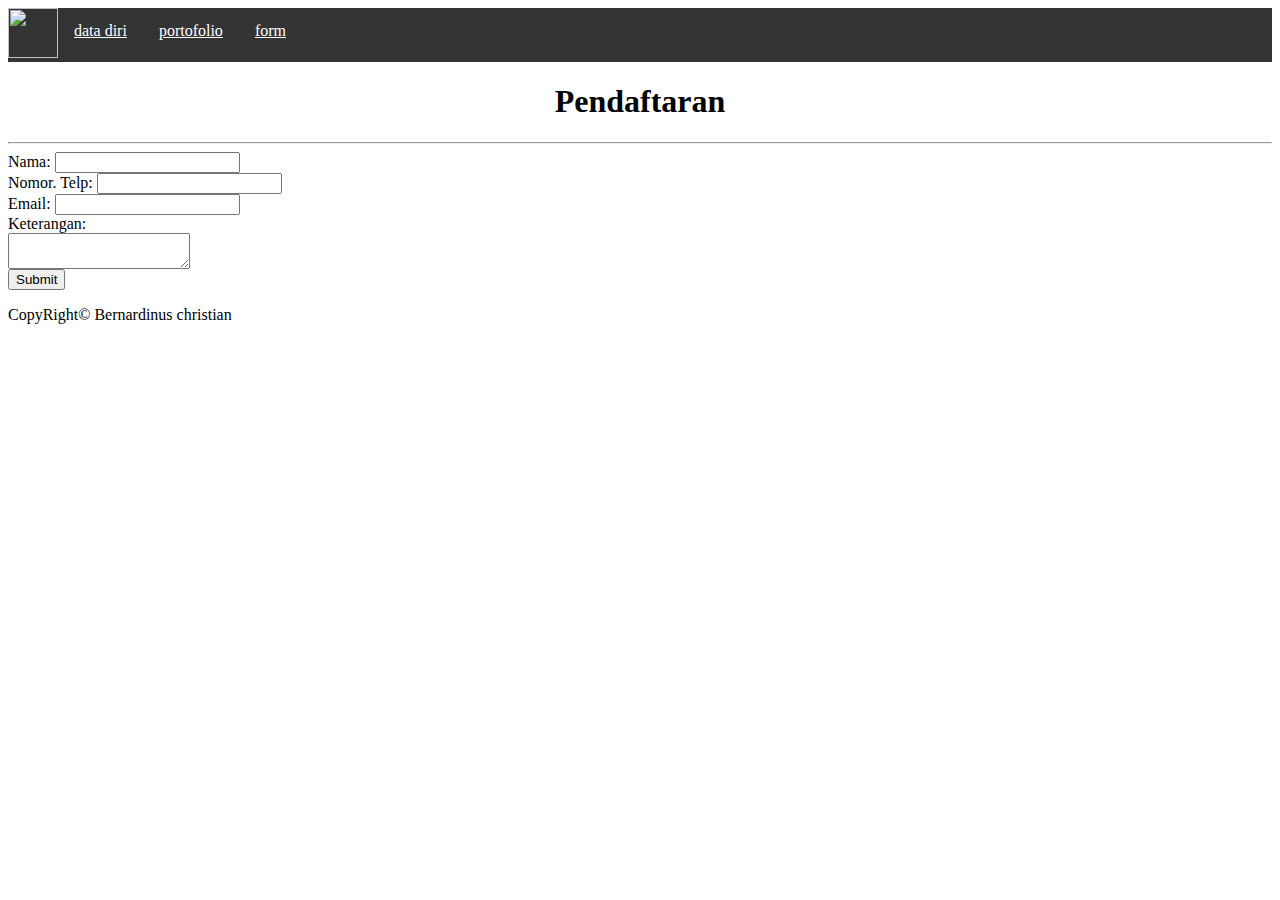
==== formulir.html @ aa1c3118 "Add files via upload" ====
<html>
  <head>
    <title>semantik 2 </title>
    <link rel="stylesheet" type="text/css"  href="style.css">

  </head>
  <Body>

    <div class="header">
    <nav>
     <ul>
       <li> <img src="https://encrypted-tbn0.gstatic.com/images?q=tbn:ANd9GcSaXNyps2I66geCz1kxnccsIXGVgI8rVgk-hA&s" height=50"></li>
       <li> <a href="#datadiri">data diri</a></li>
       <li> <a href="porto.html">portofolio</a></li>
       <li> <a href="formulir.html">form</a></li>
     </ul>
    </nav>
    </div>
    <div class="content">
      <section>
          <form>
            <h1 align=center>Pendaftaran</h1>
            <hr>
            <label for="nama">Nama:</label>
            <input type="text"><br>
            <label for="nmrtf">Nomor. Telp:</label>
            <input type="number"><br>
            <label for="email">Email:</label>
            <input type="email"><br>
            <label for="komentar  ">Keterangan:</label><br>
            <textarea></textarea><br>
            <button type="reset">Submit</button>
          </form>
      </section>

    </div>
    <div class="footer">
  CopyRight© Bernardinus christian 
    </div>
  </Body>
</html>
---- style.css ----
ul {
  list-style-type: none;
  margin: 0;
  padding: 0;
  overflow: hidden;
  background-color: #333;
}
li{
  float:left;
}
li a {
  display: block;
  color: white;
  text-align: center;
  padding: 14px 16px;
  text-decoration: papyrus;
}
li a:hover {
  background-color: #111;
}
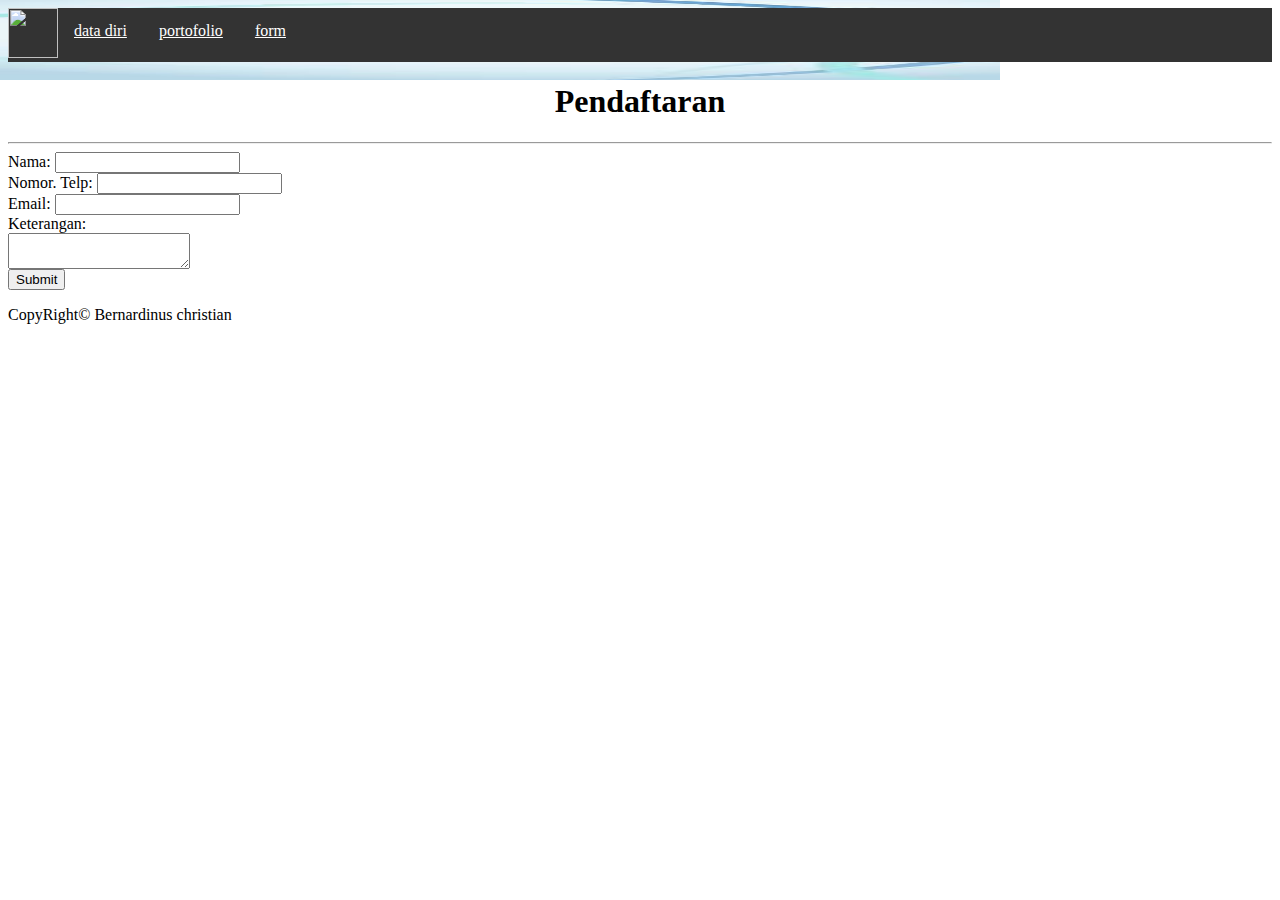
==== commit c41e134f: "Update formulir.html" ====
--- a/formulir.html
+++ b/formulir.html
@@ -11,7 +11,7 @@
      <ul>
        <li> <img src="https://encrypted-tbn0.gstatic.com/images?q=tbn:ANd9GcSaXNyps2I66geCz1kxnccsIXGVgI8rVgk-hA&s" height=50"></li>
        <li> <a href="#datadiri">data diri</a></li>
-       <li> <a href="porto.html">portofolio</a></li>
+       <li> <a href="portofolio.html">portofolio</a></li>
        <li> <a href="formulir.html">form</a></li>
      </ul>
     </nav>
@@ -38,4 +38,4 @@
   CopyRight© Bernardinus christian 
     </div>
   </Body>
-</html>+</html>
--- a/style.css
+++ b/style.css
@@ -1,3 +1,11 @@
+body {
+  
+  background-image: url("[data-uri]");
+background-size: 1000px 80px;
+  background-repeat: no-repeat;
+  
+}
+
 ul {
   list-style-type: none;
   margin: 0;
@@ -17,4 +25,3 @@
 }
 li a:hover {
   background-color: #111;
-}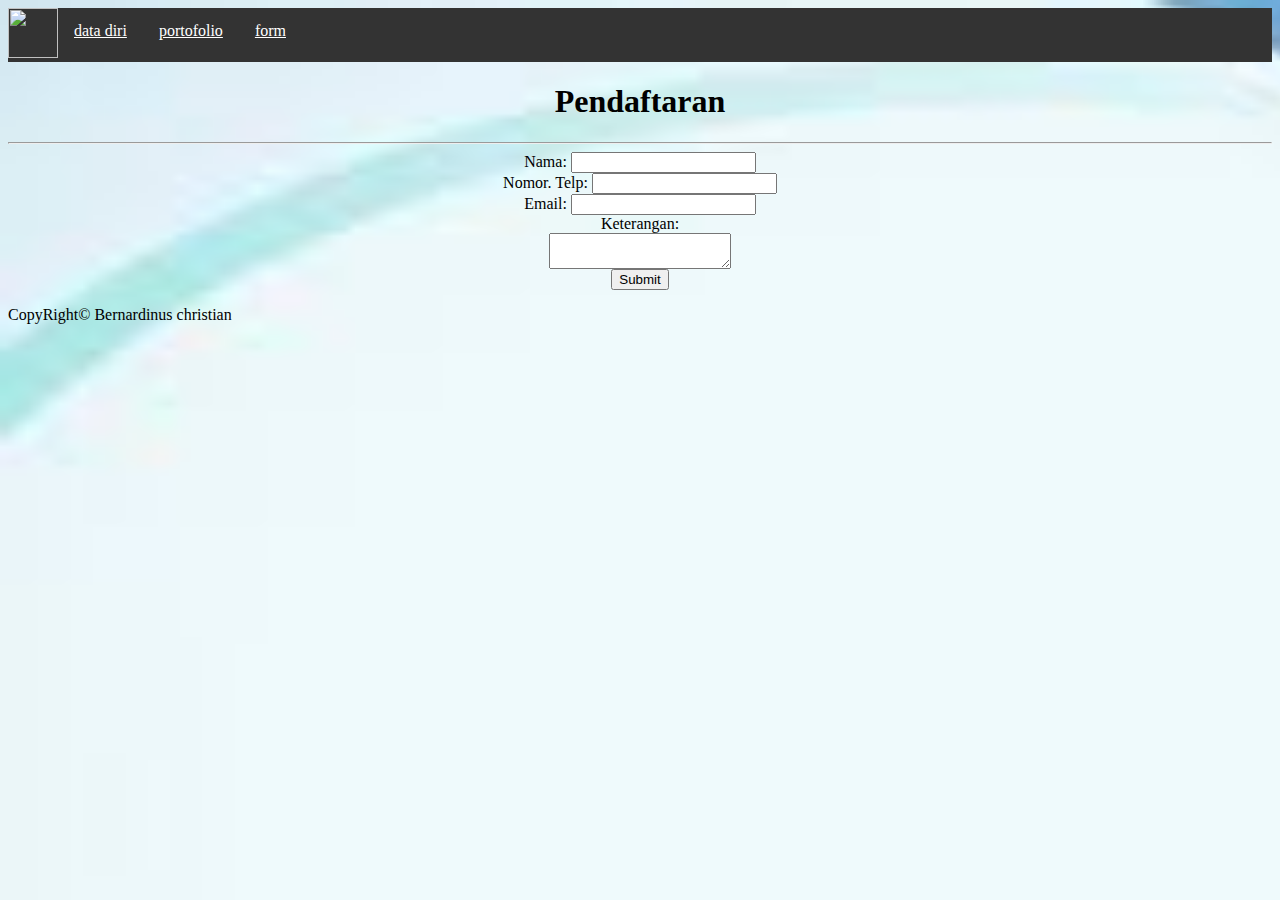
==== commit 71970510: "Update formulir.html" ====
--- a/formulir.html
+++ b/formulir.html
@@ -18,7 +18,7 @@
     </div>
     <div class="content">
       <section>
-          <form>
+          <center><form>
             <h1 align=center>Pendaftaran</h1>
             <hr>
             <label for="nama">Nama:</label>
@@ -30,7 +30,7 @@
             <label for="komentar  ">Keterangan:</label><br>
             <textarea></textarea><br>
             <button type="reset">Submit</button>
-          </form>
+          </form></center>
       </section>
 
     </div>
--- a/style.css
+++ b/style.css
@@ -1,7 +1,7 @@
 body {
   
   background-image: url("[data-uri]");
-background-size: 1000px 80px;
+background-size: 2000px 2000px;
   background-repeat: no-repeat;
   
 }
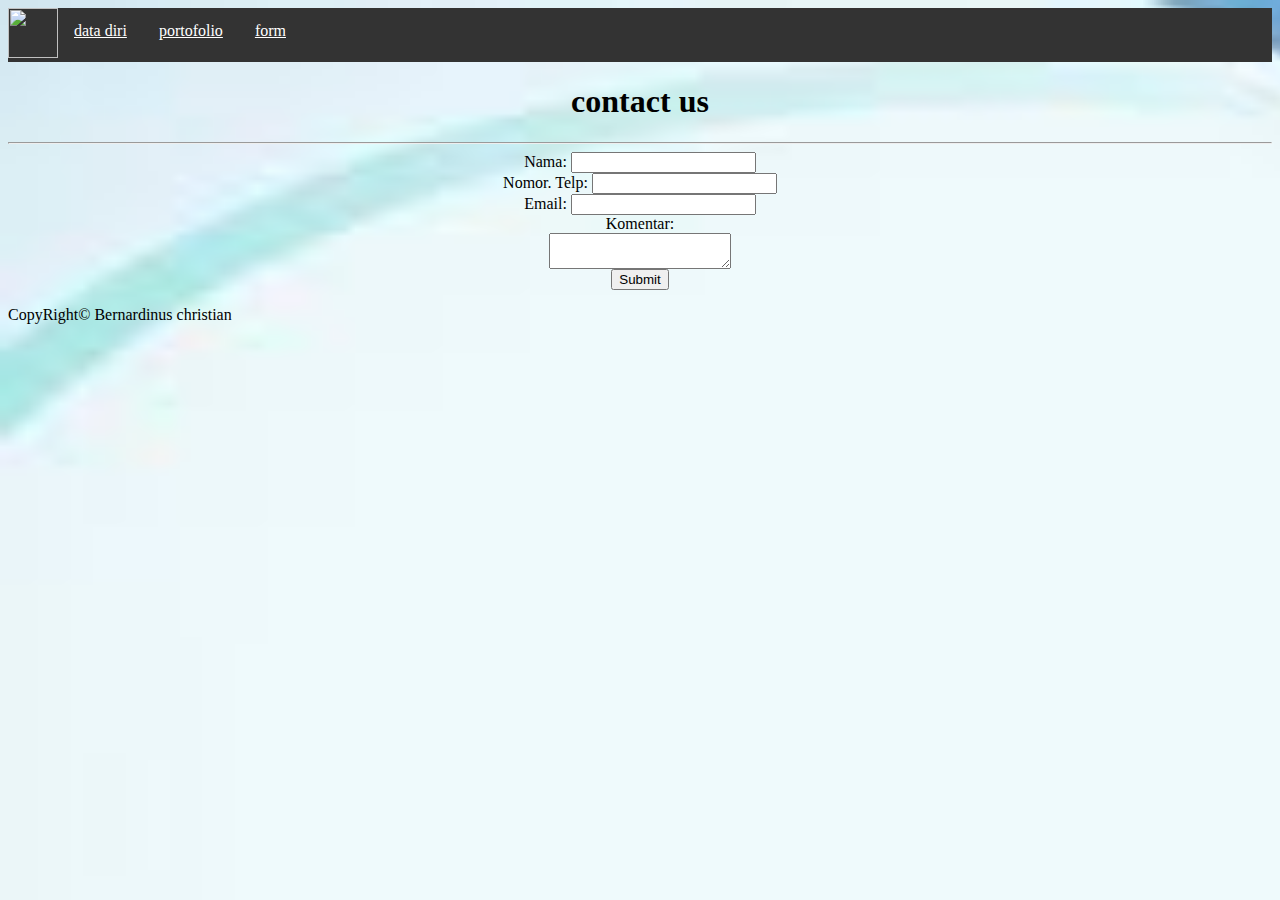
==== commit 622729a3: "Update formulir.html" ====
--- a/formulir.html
+++ b/formulir.html
@@ -19,7 +19,7 @@
     <div class="content">
       <section>
           <center><form>
-            <h1 align=center>Pendaftaran</h1>
+            <h1 align=center>contact us</h1>
             <hr>
             <label for="nama">Nama:</label>
             <input type="text"><br>
@@ -27,7 +27,7 @@
             <input type="number"><br>
             <label for="email">Email:</label>
             <input type="email"><br>
-            <label for="komentar  ">Keterangan:</label><br>
+            <label for="komentar  ">Komentar:</label><br>
             <textarea></textarea><br>
             <button type="reset">Submit</button>
           </form></center>
